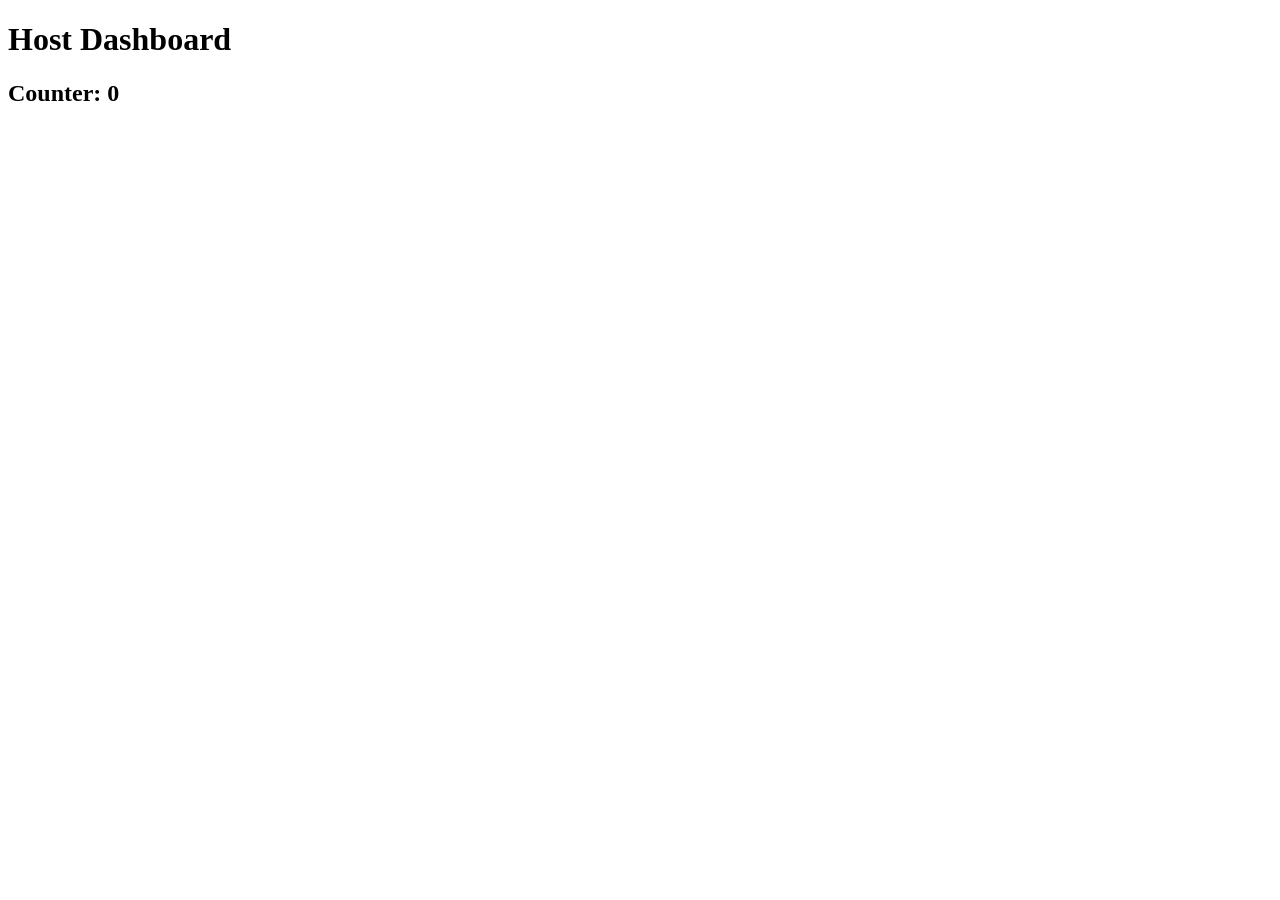
==== front/host.html @ 7dce7a04 "[ADD] basic socket testing" ====
<!DOCTYPE html>
<html>
<head>
    <title>Host</title>
</head>
<body>
    <h1>Host Dashboard</h1>
    <h2>Counter: <span id="counter">0</span></h2>

    <script src="https://cdn.socket.io/4.5.4/socket.io.min.js"></script>
    <script>
        const socket = io();
        let counter = 0;

        socket.on('connect', () => {
            console.log('Connected to server');
        });

        socket.on('increment', () => {
            counter++;
            document.getElementById('counter').textContent = counter;
            console.log('Counter incremented to:', counter);
        });
    </script>
</body>
</html>
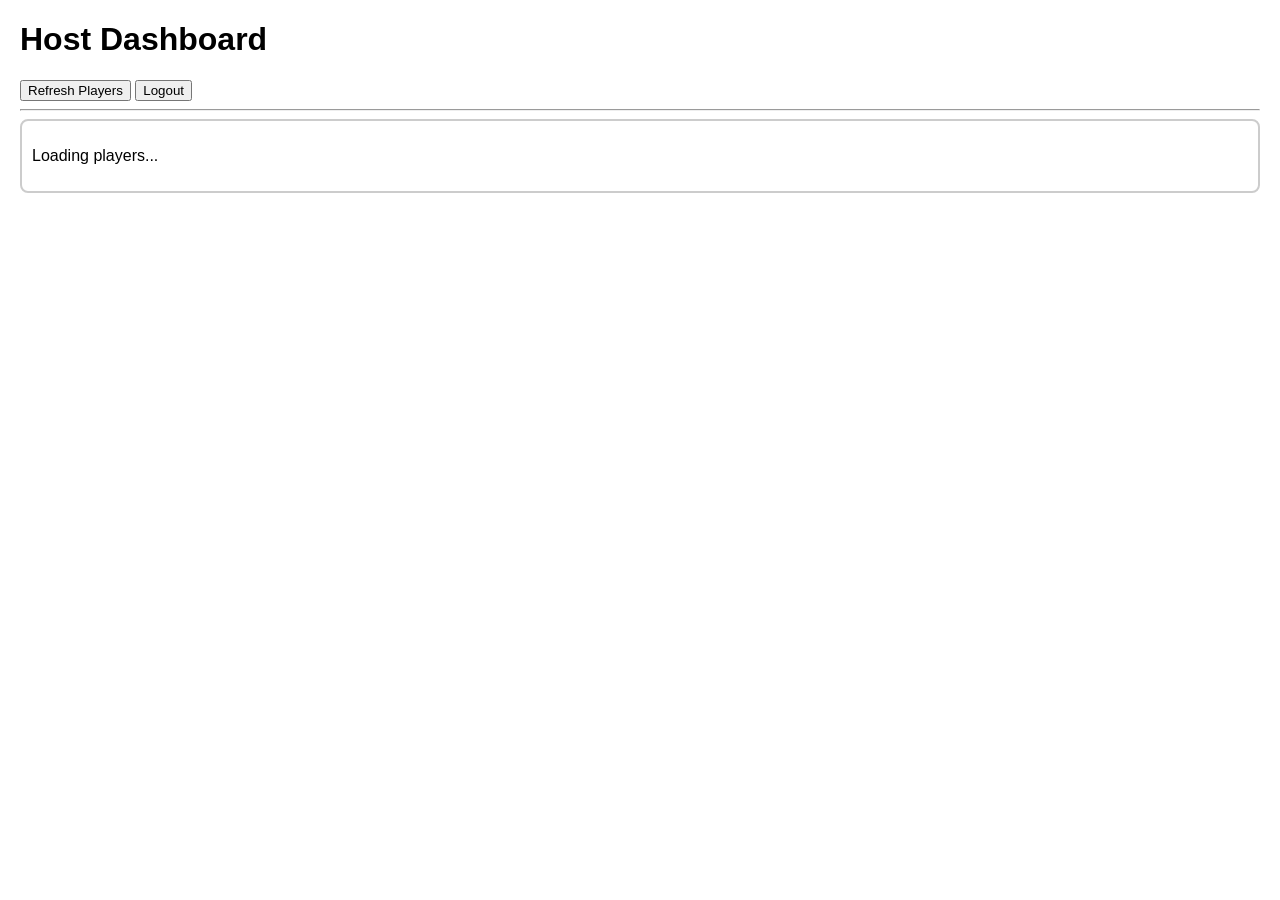
==== commit b5643095: "[ADD/FIX] added a button so that host can refresh player list/fixed issue when didn't display player" ====
--- a/front/host.html
+++ b/front/host.html
@@ -1,26 +1,112 @@
 <!DOCTYPE html>
 <html>
 <head>
-    <title>Host</title>
+    <title>Host Dashboard</title>
+    <style>
+        body {
+            font-family: Arial, sans-serif;
+            margin: 20px;
+        }
+
+        .players-container {
+            max-height: 80vh;
+            overflow-y: auto;
+            border: 2px solid #ccc;
+            padding: 10px;
+            border-radius: 8px;
+        }
+
+        .player-card {
+            border: 1px solid #ddd;
+            padding: 15px;
+            margin-bottom: 15px;
+            border-radius: 8px;
+            background: #f9f9f9;
+        }
+
+        .player-card h3 {
+            margin-top: 0;
+            color: #333;
+        }
+
+        .stat-row {
+            margin: 5px 0;
+        }
+
+        .last-roll {
+            font-size: 1.5em;
+            font-weight: bold;
+            color: #e74c3c;
+        }
+    </style>
 </head>
 <body>
     <h1>Host Dashboard</h1>
-    <h2>Counter: <span id="counter">0</span></h2>
+    <button onclick="loadPlayers()">Refresh Players</button>
+    <button onclick="window.location.href='/'">Logout</button>
+
+    <hr>
+
+    <div class="players-container" id="playersContainer">
+        <p>Loading players...</p>
+    </div>
 
     <script src="https://cdn.socket.io/4.5.4/socket.io.min.js"></script>
     <script>
         const socket = io();
-        let counter = 0;
 
         socket.on('connect', () => {
             console.log('Connected to server');
         });
 
-        socket.on('increment', () => {
-            counter++;
-            document.getElementById('counter').textContent = counter;
-            console.log('Counter incremented to:', counter);
+        // Load all players
+        async function loadPlayers() {
+            const response = await fetch('/api/players');
+            const result = await response.json();
+
+            if (result.success) {
+                displayPlayers(result.players);
+            } else {
+                document.getElementById('playersContainer').innerHTML = '<p>Error loading players</p>';
+            }
+        }
+
+        function displayPlayers(players) {
+            const container = document.getElementById('playersContainer');
+
+            if (players.length === 0) {
+                container.innerHTML = '<p>No players yet...</p>';
+                return;
+            }
+
+            container.innerHTML = players.map(player => `
+                <div class="player-card" id="player-${player.id}">
+                    <h3>${player.player_name}</h3>
+                    <div class="stat-row"><strong>Power:</strong> ${player.power}</div>
+                    <div class="stat-row"><strong>Sex:</strong> ${player.sex}</div>
+                    <hr>
+                    <div class="stat-row"><strong>HP:</strong> <span id="hp-${player.id}">${player.curr_hp} / ${player.max_hp}</span></div>
+                    <div class="stat-row"><strong>Last Roll:</strong> <span class="last-roll" id="roll-${player.id}">${player.last_dice_roll}</span></div>
+                </div>
+            `).join('');
+        }
+
+        // Listen for dice rolls
+        socket.on('player_rolled', (data) => {
+            console.log('Player rolled:', data);
+            const rollElement = document.getElementById(`roll-${data.player_id}`);
+            if (rollElement) {
+                rollElement.textContent = data.roll;
+                // Flash animation
+                rollElement.style.color = '#27ae60';
+                setTimeout(() => {
+                    rollElement.style.color = '#e74c3c';
+                }, 500);
+            }
         });
+
+        // Load players on page load
+        loadPlayers();
     </script>
 </body>
 </html>
